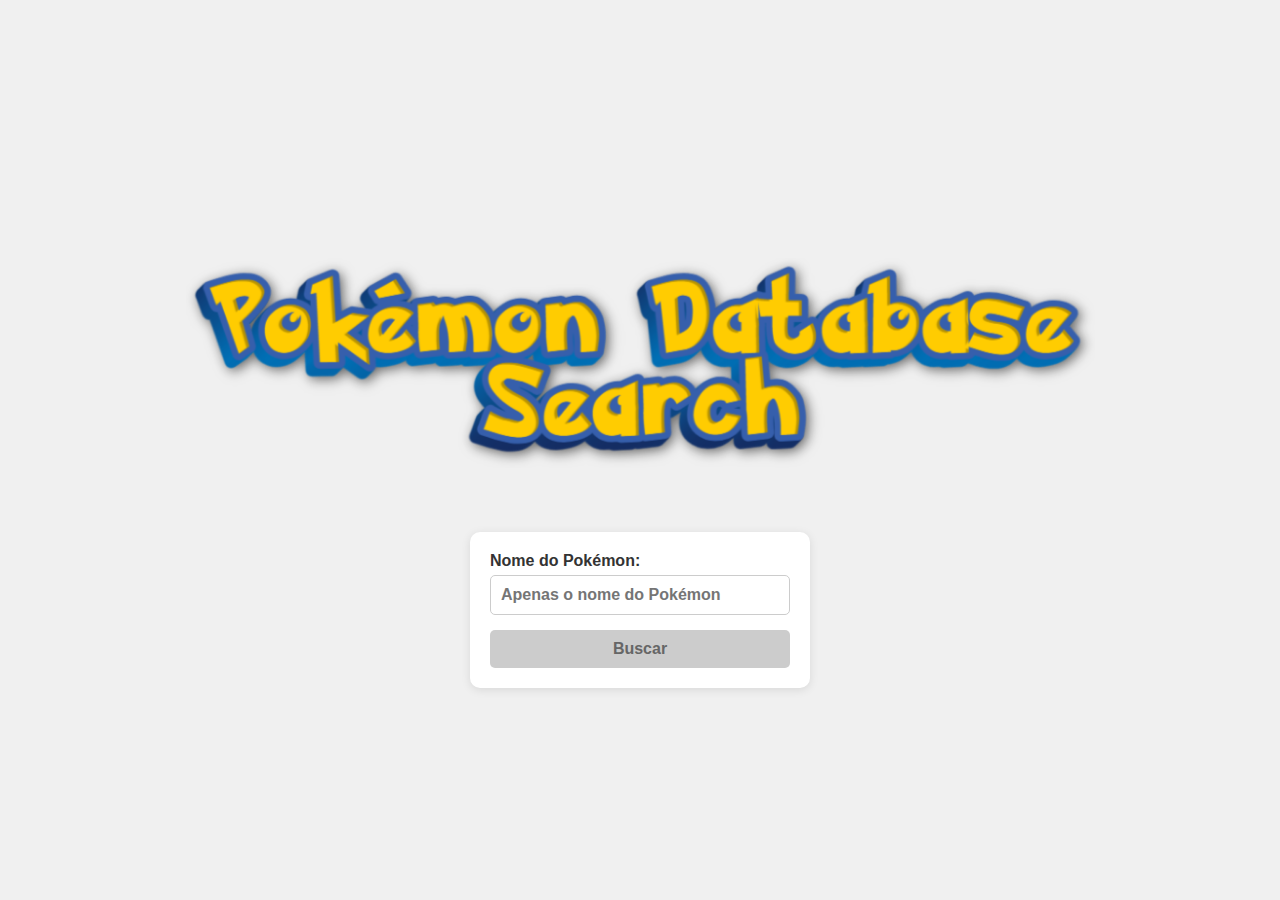
==== index.html @ 3d5f0b29 "Add files via upload" ====
<!DOCTYPE html>
<html lang="pt-BR">
<head>
    <meta charset="UTF-8">
    <meta name="viewport" content="width=device-width, initial-scale=1.0">
    <title>Buscar Pokémon</title>
    <link rel="stylesheet" href="css/main.css"> <!-- Arquivo CSS -->
</head>
<body>
    <!-- Imagem do logotipo -->
    <img src="img/Pokemon Database Search.png" alt="Logo do site" class="logo">

    <form id="pokemonForm2" onsubmit="return submitForm2();">
        <label for="pokemon">Nome do Pokémon:</label>
        <input type="text" id="pokemon2" name="pokemon2" placeholder="Apenas o nome do Pokémon" required oninput="toggleButton();">
        <button type="submit" id="submitButton2" disabled>Buscar</button> <!-- Altere para type="submit" -->
    </form>

    <script src="js/pokemon.js"></script> <!-- Arquivo JavaScript -->
</body>
</html>
---- css/main.css ----
/* Estilo básico para o corpo da página */
body {
    font-family: Arial, sans-serif; /* Fonte padrão */
    background-color: #f0f0f0; /* Cor de fundo suave */
    color: #333; /* Cor do texto */
    display: flex; /* Para centralizar o conteúdo */
    flex-direction: column; /* Para organizar em coluna */
    align-items: center; /* Centraliza horizontalmente */
    justify-content: center; /* Centraliza verticalmente */
    height: 100vh; /* Altura total da janela */
    margin: 0; /* Remove margens padrão */
}

/* Estilo para a imagem do logotipo */
.logo {
    display: block;
    margin: 0 auto;
    width: 1000px; /* Largura da imagem */
    height: auto; /* Mantém a proporção */
    margin-bottom: 20px; /* Espaço abaixo da imagem */
}

/* Estilo para o formulário */
form {
    background-color: #fff; /* Fundo branco */
    padding: 20px; /* Espaçamento interno */
    border-radius: 10px; /* Bordas arredondadas */
    box-shadow: 0 2px 10px rgba(0, 0, 0, 0.1); /* Sombra suave */
    display: flex; /* Usado para organizar os elementos em linha */
    flex-direction: column; /* Organiza em coluna */
    align-items: stretch; /* Estica os elementos para preencher o espaço */
    width: 300px; /* Largura fixa do formulário */
}

/* Estilo para os rótulos do formulário */
label {
    margin-bottom: 5px; /* Espaço abaixo do rótulo */
    font-weight: bold; /* Deixa o texto mais forte */
}

/* Estilo para os campos de entrada de texto */
input[type="text"] {
    padding: 10px; /* Espaçamento interno */
    border: 1px solid #ccc; /* Borda suave */
    border-radius: 5px; /* Bordas arredondadas */
    margin-bottom: 15px; /* Espaço abaixo do campo */
    font-size: 16px; /* Tamanho da fonte */
    font-weight: bold; /* Deixa o texto mais forte */
}

/* Estilo para o botão de busca */
button {
    background-color: #3466AF; /* Cor YInMn Blue */
    color: #FFCB05; /* Texto Dark Yellow (Tangerine Yellow) */
    border: none; /* Remove a borda padrão */
    padding: 10px; /* Espaçamento interno */
    border-radius: 5px; /* Bordas arredondadas */
    font-size: 16px; /* Tamanho da fonte */
    font-weight: bold; /* Deixa o texto mais forte */
    cursor: pointer; /* Muda o cursor para indicar que é clicável */
    transition: background-color 0.3s; /* Efeito de transição suave */
}

/* Efeito ao passar o mouse sobre o botão */
button:hover {
    background-color: #1D2C5E; /* Cor Delft blue */
    color: #C7A008 /* Cor Neon Gold */
}

/* Efeito do botão desativado */
#submitButton2:disabled {
    background-color: #cccccc; /* Cor cinza */
    color: #666666; /* Cor do texto */
    cursor: not-allowed; /* Indica que está desativado */
    opacity: 1; /* Mantenha a opacidade em 1 */
}
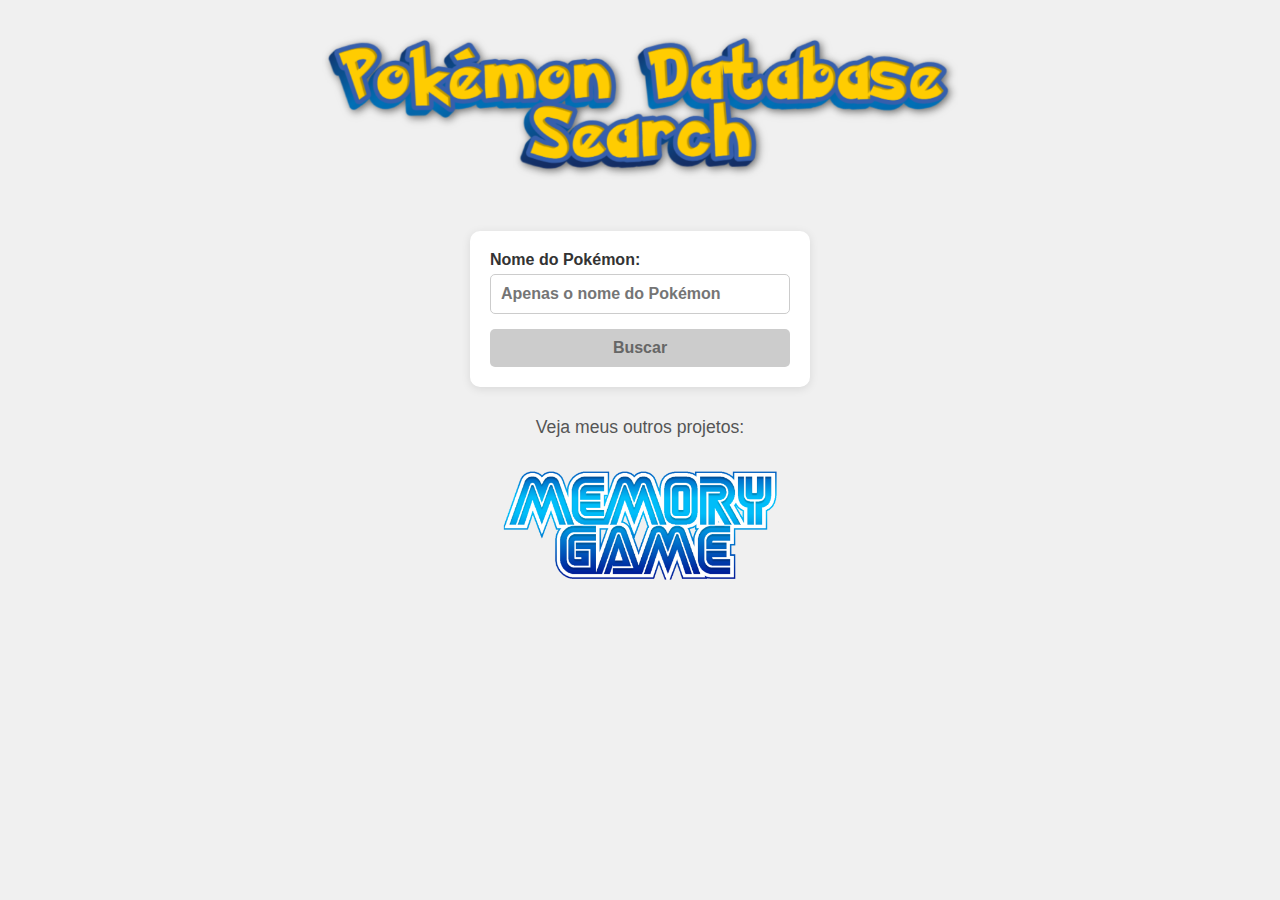
==== commit 2acc4e51: "Add files via upload" ====
--- a/index.html
+++ b/index.html
@@ -5,6 +5,7 @@
     <meta name="viewport" content="width=device-width, initial-scale=1.0">
     <title>Buscar Pokémon</title>
     <link rel="stylesheet" href="css/main.css"> <!-- Arquivo CSS -->
+    <link rel="shortcut icon" href="img/masterball.png" type="image/png">
 </head>
 <body>
     <!-- Imagem do logotipo -->
@@ -16,6 +17,13 @@
         <button type="submit" id="submitButton2" disabled>Buscar</button> <!-- Altere para type="submit" -->
     </form>
 
+    <div class="projects">
+        <p class="projects-text">Veja meus outros projetos:</p>
+        <div class="project-item">
+            <img src="img/Sonic Memory Game.png" alt="Projeto 1" class="project1" id="project1">
+        </div>
+    </div>
+
     <script src="js/pokemon.js"></script> <!-- Arquivo JavaScript -->
 </body>
 </html>--- a/css/main.css
+++ b/css/main.css
@@ -7,7 +7,7 @@
     flex-direction: column; /* Para organizar em coluna */
     align-items: center; /* Centraliza horizontalmente */
     justify-content: center; /* Centraliza verticalmente */
-    height: 100vh; /* Altura total da janela */
+    height: 100%; /* Altura total da janela */
     margin: 0; /* Remove margens padrão */
 }
 
@@ -15,9 +15,36 @@
 .logo {
     display: block;
     margin: 0 auto;
-    width: 1000px; /* Largura da imagem */
+    width: 700px; /* Largura da imagem */
     height: auto; /* Mantém a proporção */
     margin-bottom: 20px; /* Espaço abaixo da imagem */
+}
+
+.projects {
+    text-align: center;
+    margin-top: 20px;
+}
+
+/* Estilo para parágrafos */
+.projects-text {
+    font-size: 1.1em; /* Tamanho da fonte dos parágrafos */
+    color: #555; /* Cor do texto */
+    margin: 10px 0; /* Margem em cima e embaixo */
+}
+
+.project-item {
+    display: inline-block;
+    margin: 10px;
+}
+
+/* Estilo para a imagem do projeto 1 */
+.project1 {
+    cursor: pointer; /* Muda o cursor para indicar que é clicável */
+    display: block; /* Define o display como bloco para centralizar */
+    margin: 0 auto; /* Centraliza horizontalmente a imagem */
+    width: 300px; /* Largura da imagem */
+    height: auto; /* Mantém a proporção */
+    margin-bottom: 10px; /* Espaço abaixo da imagem */
 }
 
 /* Estilo para o formulário */
